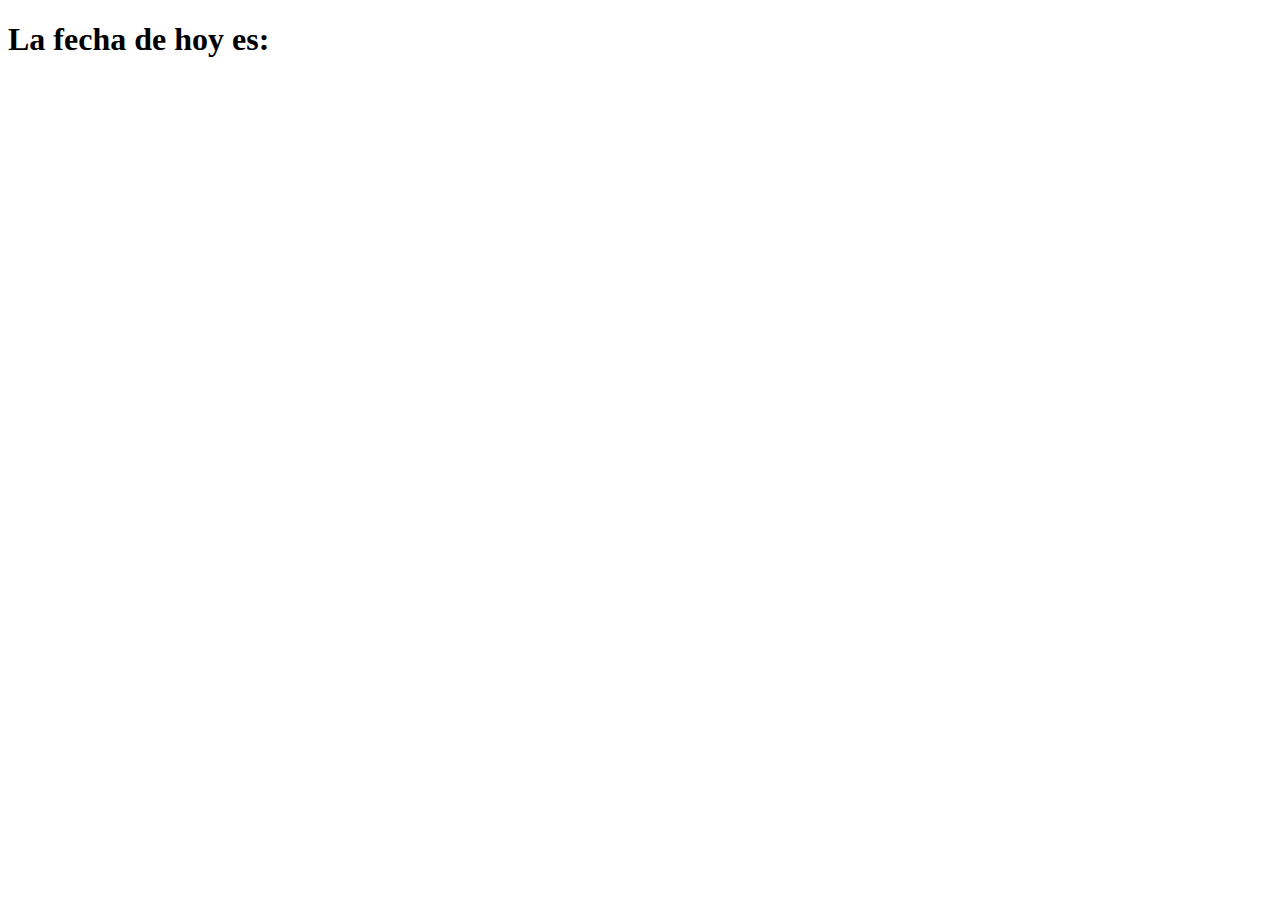
==== Workshop1/index.html @ 2b47a24b "Update" ====
<!DOCTYPE html>
<html lang="en">
<head>
    <meta charset="UTF-8">
    <meta http-equiv="X-UA-Compatible" content="IE=edge">
    <meta name="viewport" content="width=device-width, initial-scale=1.0">
    <title>Fecha y Hora</title>
</head>
<body>
    <h1>La fecha de hoy es:</h1>
</body>
</html>
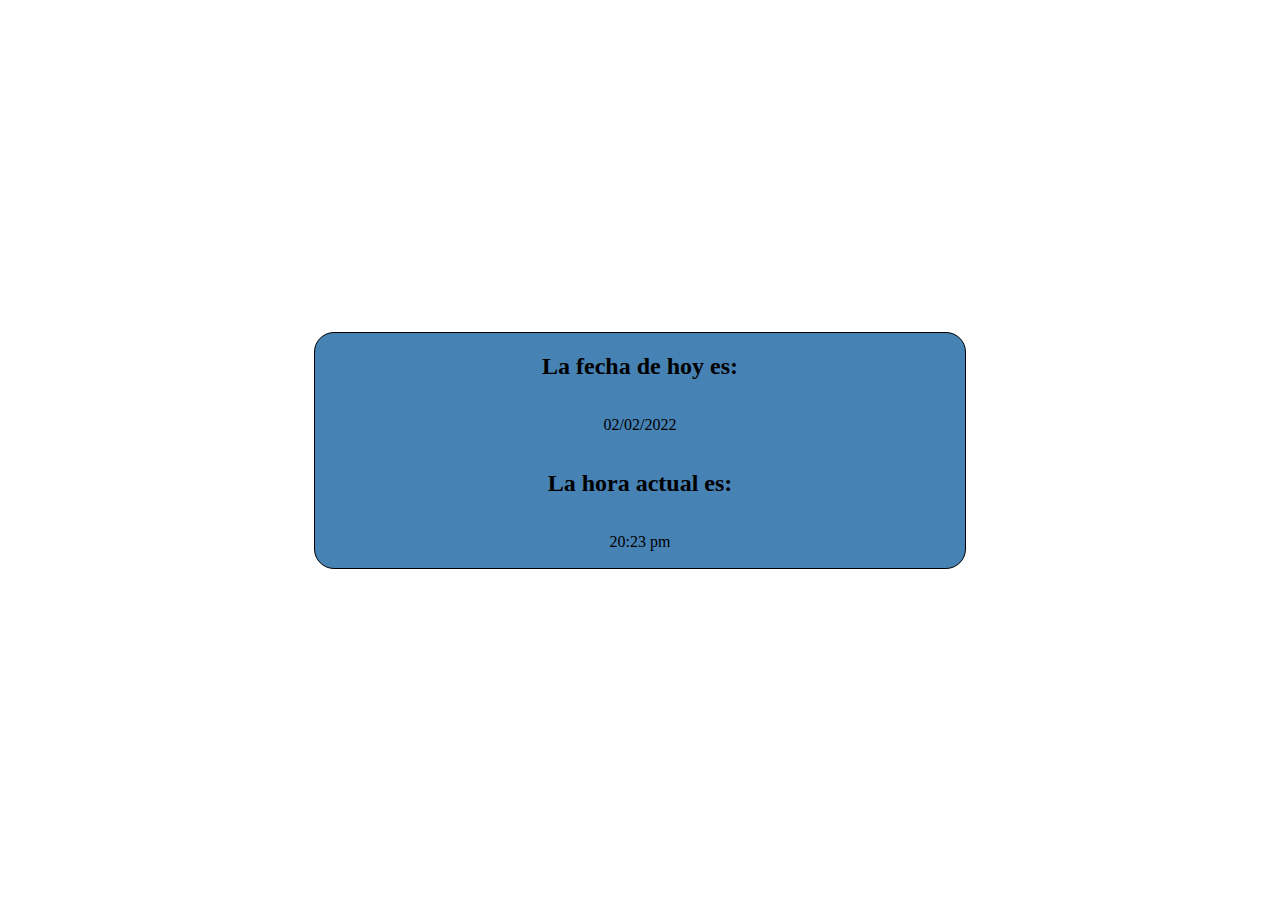
==== commit f99a7af0: "update" ====
--- a/Workshop1/index.html
+++ b/Workshop1/index.html
@@ -1,12 +1,25 @@
 <!DOCTYPE html>
 <html lang="en">
+
 <head>
     <meta charset="UTF-8">
     <meta http-equiv="X-UA-Compatible" content="IE=edge">
     <meta name="viewport" content="width=device-width, initial-scale=1.0">
     <title>Fecha y Hora</title>
+    <link rel="stylesheet" href="/Workshop1/css/index.css">
 </head>
+
 <body>
-    <h1>La fecha de hoy es:</h1>
+    <div class="encabezado">
+        <h2>La fecha de hoy es: </h2>
+        
+        <p>02/02/2022</p>
+        
+        <h2>La hora actual es:</h2>
+        
+        <p>20:23 pm</p>
+    </div>
+
 </body>
+
 </html>--- a/Workshop1/css/index.css
+++ b/Workshop1/css/index.css
@@ -0,0 +1,22 @@
+
+
+html{
+    display: flex;
+    justify-content: center;
+    align-items: center;
+    height: 100%;
+}
+
+
+/*Darle estilo al encabezado*/
+.encabezado{
+    border: 1px solid #000000;
+    border-radius: 20px;
+    display: flex;
+    justify-content: center;
+    align-items: center;
+    background-color: steelblue;
+    flex-direction: column;
+    width: 650px;
+    height: 235px;
+}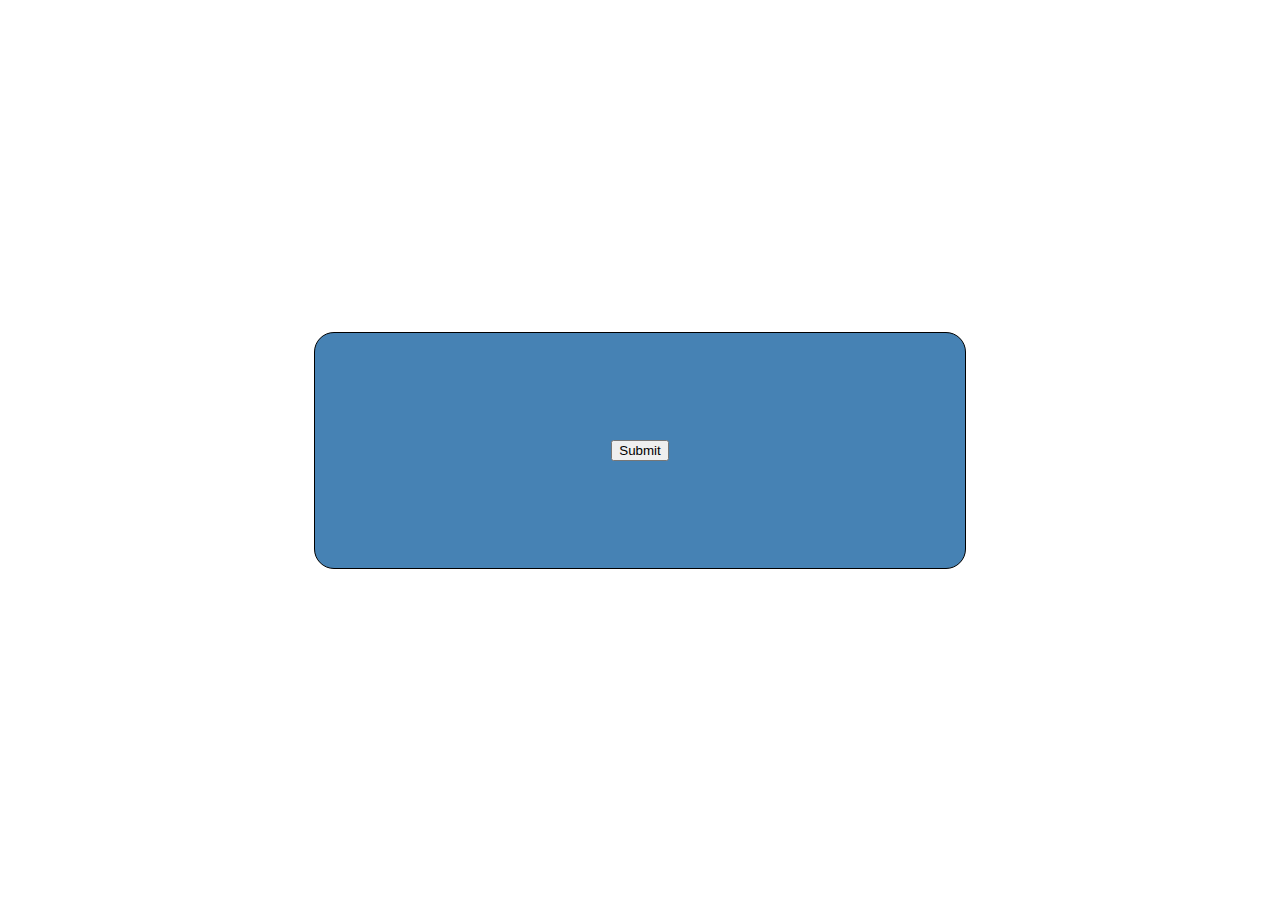
==== commit e3d167e4: "update" ====
--- a/Workshop1/index.html
+++ b/Workshop1/index.html
@@ -10,16 +10,14 @@
 </head>
 
 <body>
+   
     <div class="encabezado">
-        <h2>La fecha de hoy es: </h2>
-        
-        <p>02/02/2022</p>
-        
-        <h2>La hora actual es:</h2>
-        
-        <p>20:23 pm</p>
+        <form  action="http://localhost/web2/repositorios/ISW-613-WORKSHOP/Workshop1/php/fecha.php" method="post">
+            <input type="submit">
+        </form>
+    
     </div>
-
+    
 </body>
 
 </html>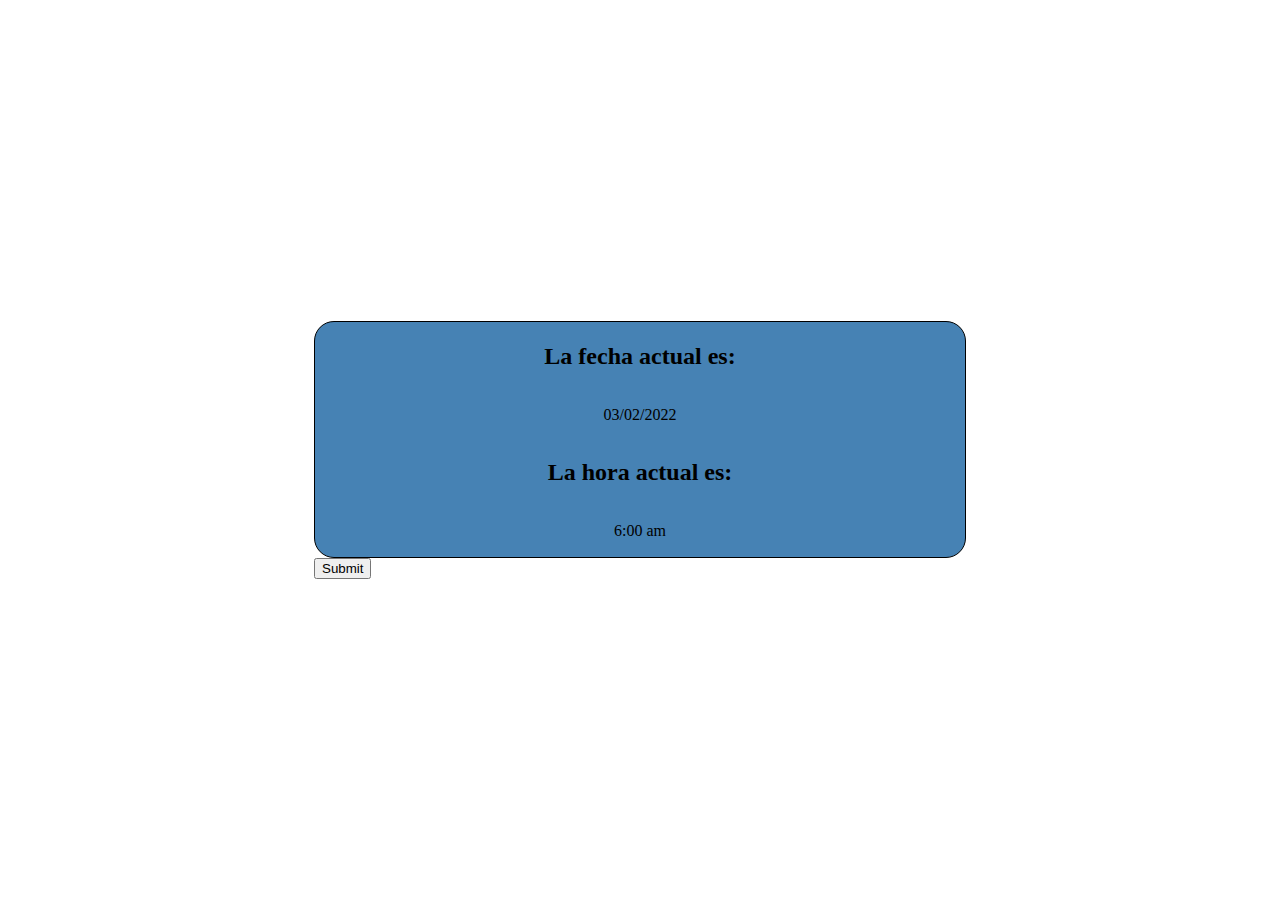
==== commit b8b5f053: "estructura" ====
--- a/Workshop1/index.html
+++ b/Workshop1/index.html
@@ -10,8 +10,19 @@
 </head>
 
 <body>
+
+    <div  class="encabezado">
+        <h2>
+            La fecha actual es: 
+        </h2>
+        <p>03/02/2022</p>
+        <h2>
+            La hora actual es: 
+        </h2>
+        <p>6:00 am</p>
+    </div>
    
-    <div class="encabezado">
+    <div>
         <form  action="http://localhost/web2/repositorios/ISW-613-WORKSHOP/Workshop1/php/fecha.php" method="post">
             <input type="submit">
         </form>
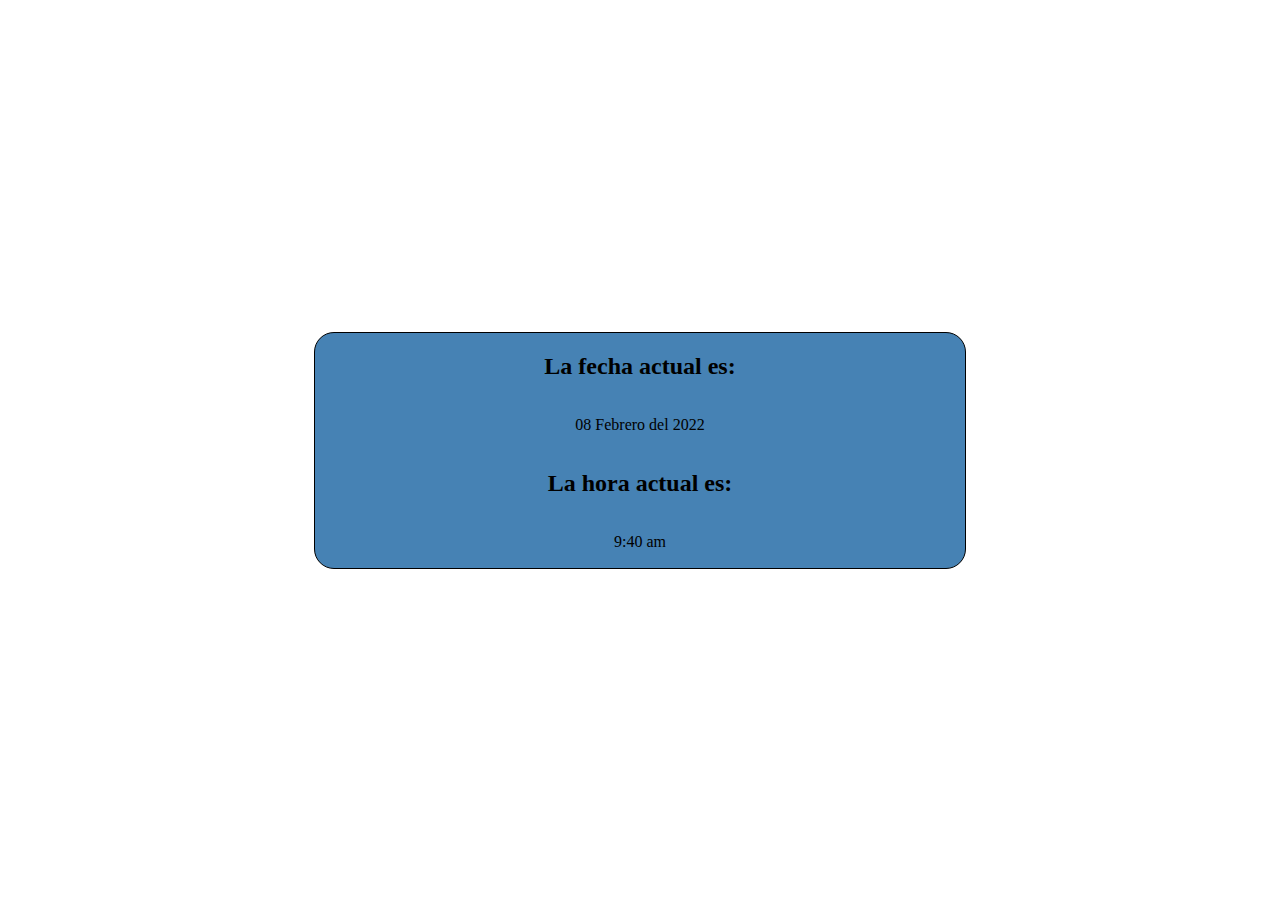
==== commit 1d753993: "update" ====
--- a/Workshop1/index.html
+++ b/Workshop1/index.html
@@ -10,25 +10,16 @@
 </head>
 
 <body>
-
     <div  class="encabezado">
         <h2>
             La fecha actual es: 
         </h2>
-        <p>03/02/2022</p>
+        <p>08 Febrero del 2022</p>
         <h2>
             La hora actual es: 
         </h2>
-        <p>6:00 am</p>
-    </div>
-   
-    <div>
-        <form  action="http://localhost/web2/repositorios/ISW-613-WORKSHOP/Workshop1/php/fecha.php" method="post">
-            <input type="submit">
-        </form>
-    
-    </div>
-    
+        <p>9:40 am</p>
+    </div> 
 </body>
 
 </html>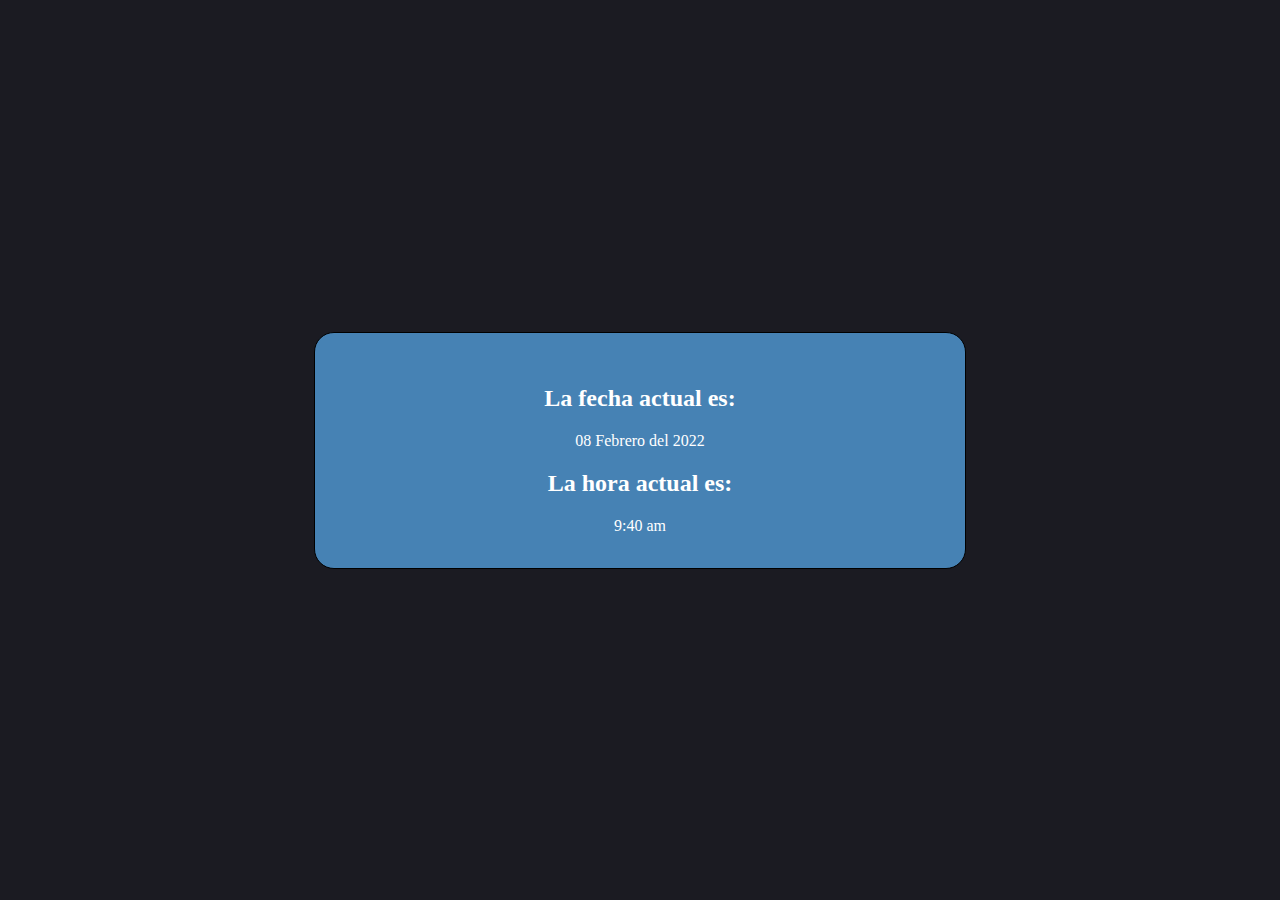
==== commit bb67a02c: "Finish html" ====
--- a/Workshop1/index.html
+++ b/Workshop1/index.html
@@ -5,21 +5,14 @@
     <meta charset="UTF-8">
     <meta http-equiv="X-UA-Compatible" content="IE=edge">
     <meta name="viewport" content="width=device-width, initial-scale=1.0">
-    <title>Fecha y Hora</title>
+    <title>HTML</title>
     <link rel="stylesheet" href="/Workshop1/css/index.css">
 </head>
 
 <body>
-    <div  class="encabezado">
-        <h2>
-            La fecha actual es: 
-        </h2>
-        <p>08 Febrero del 2022</p>
-        <h2>
-            La hora actual es: 
-        </h2>
-        <p>9:40 am</p>
-    </div> 
+    <div class="encabezado">
+        <h2>La fecha actual es: </h2> 08 Febrero del 2022 <h2>La hora actual es:</h2> 9:40 am
+    </div>
 </body>
 
 </html>--- a/Workshop1/css/index.css
+++ b/Workshop1/css/index.css
@@ -1,10 +1,14 @@
 
-
+/*Color blanco las letras
+Contenedor centrado
+Fondo color negro*/
 html{
     display: flex;
     justify-content: center;
     align-items: center;
     height: 100%;
+    color: white;
+    background-color: #1b1b22;
 }
 
 
@@ -19,4 +23,8 @@
     flex-direction: column;
     width: 650px;
     height: 235px;
+}
+
+p{
+    font-size: large;
 }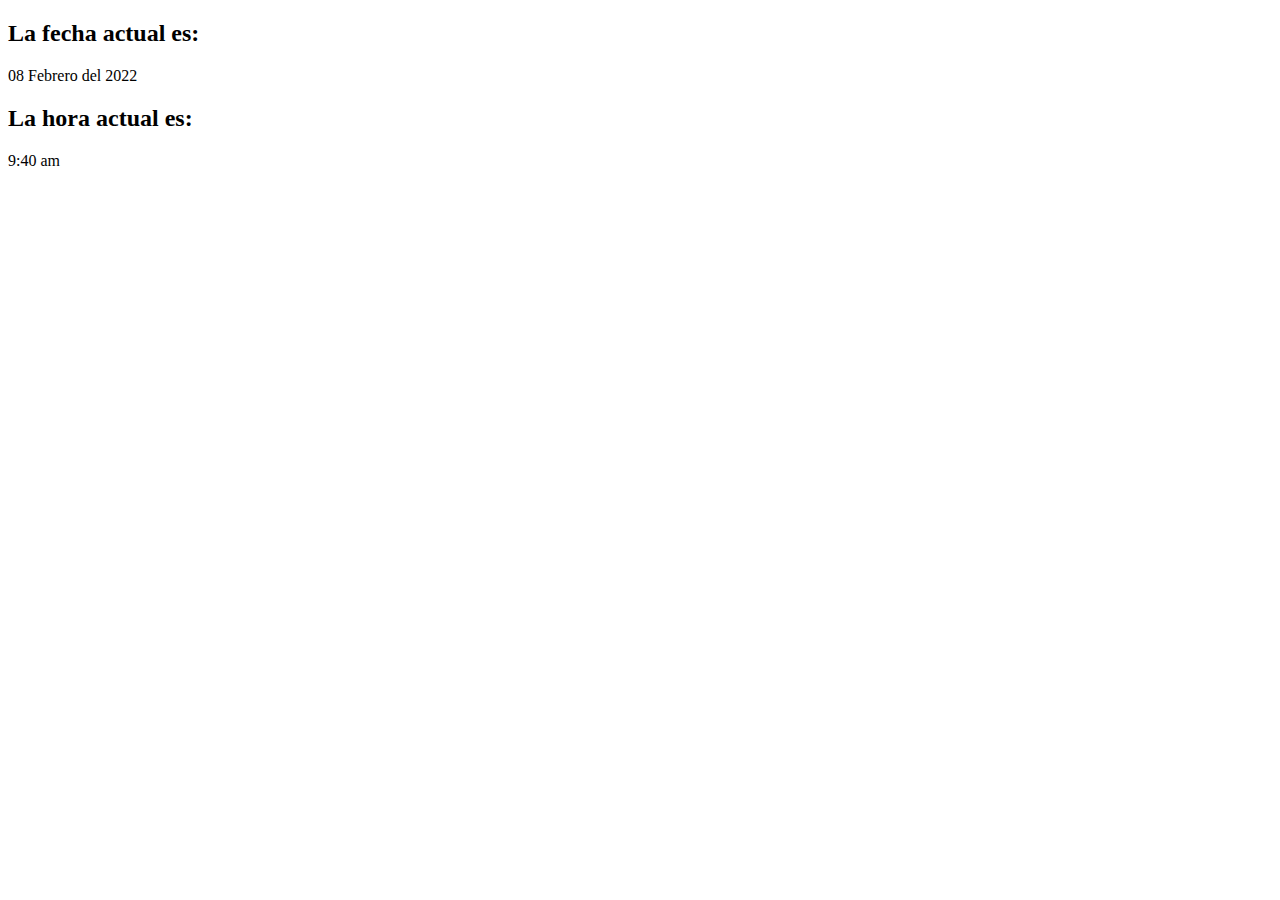
==== commit ad56e041: "update link css" ====
--- a/Workshop1/index.html
+++ b/Workshop1/index.html
@@ -6,7 +6,7 @@
     <meta http-equiv="X-UA-Compatible" content="IE=edge">
     <meta name="viewport" content="width=device-width, initial-scale=1.0">
     <title>HTML</title>
-    <link rel="stylesheet" href="/Workshop1/css/index.css">
+    <link rel="stylesheet" href="/css/index.css">
 </head>
 
 <body>
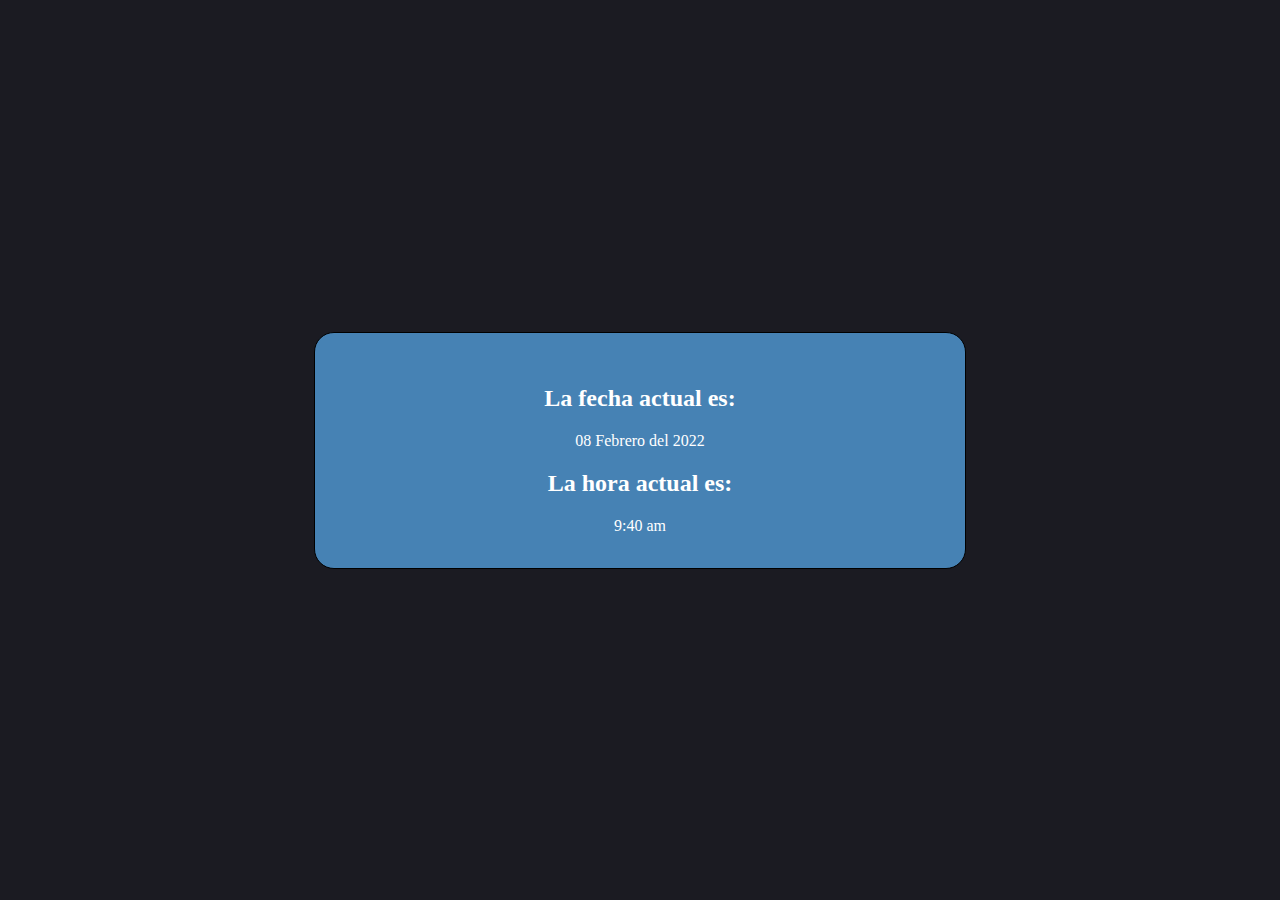
==== commit 8a74c6d9: "update css link" ====
--- a/Workshop1/index.html
+++ b/Workshop1/index.html
@@ -6,7 +6,7 @@
     <meta http-equiv="X-UA-Compatible" content="IE=edge">
     <meta name="viewport" content="width=device-width, initial-scale=1.0">
     <title>HTML</title>
-    <link rel="stylesheet" href="/css/index.css">
+    <link rel="stylesheet" href="css/index.css">
 </head>
 
 <body>
--- a/Workshop1/css/index.css
+++ b/Workshop1/css/index.css
@@ -0,0 +1,30 @@
+
+/*Color blanco las letras
+Contenedor centrado
+Fondo color negro*/
+html{
+    display: flex;
+    justify-content: center;
+    align-items: center;
+    height: 100%;
+    color: white;
+    background-color: #1b1b22;
+}
+
+
+/*Darle estilo al encabezado*/
+.encabezado{
+    border: 1px solid #000000;
+    border-radius: 20px;
+    display: flex;
+    justify-content: center;
+    align-items: center;
+    background-color: steelblue;
+    flex-direction: column;
+    width: 650px;
+    height: 235px;
+}
+
+p{
+    font-size: large;
+}